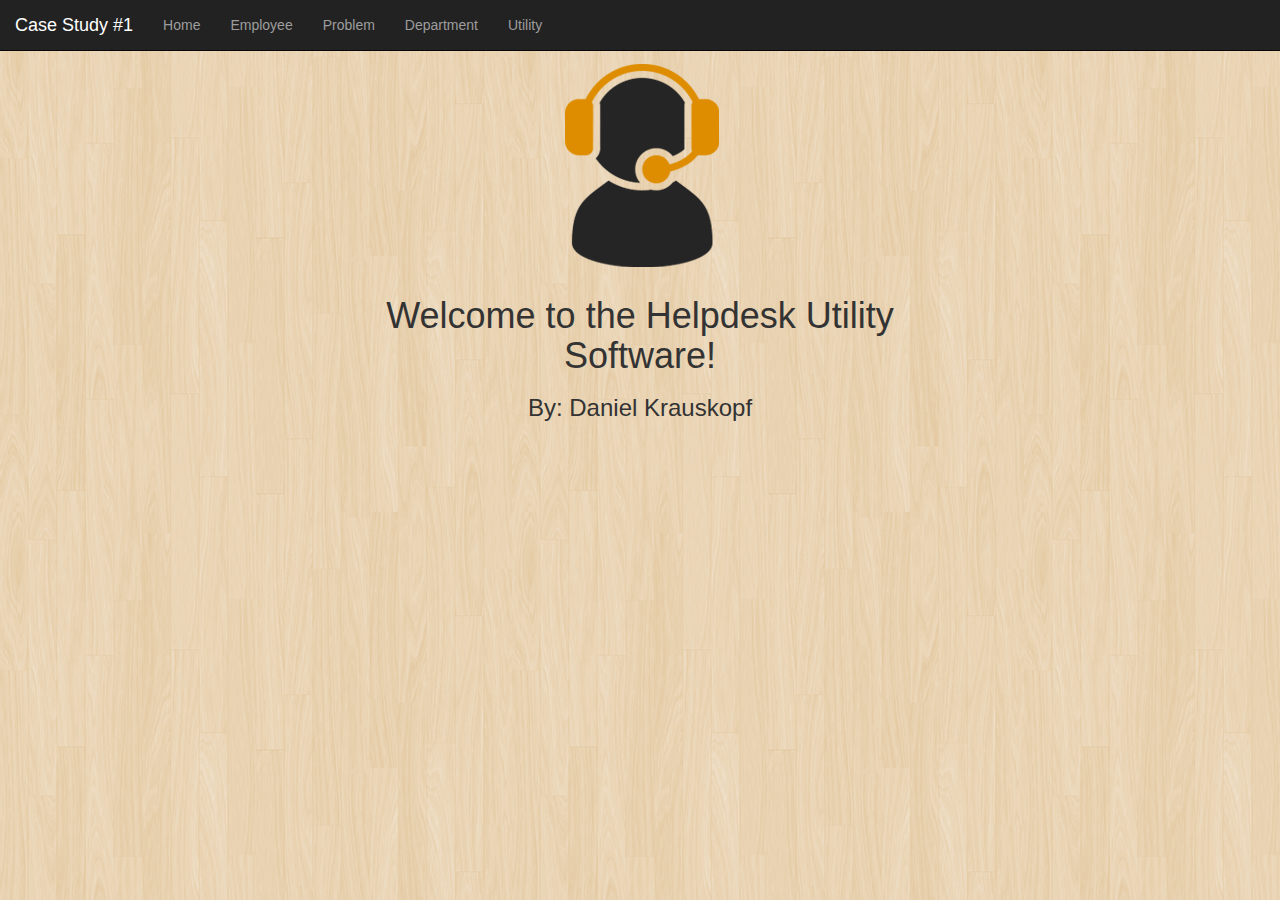
==== HelpdeskWeb/index.html @ ec7ba020 "Finished Case Study 1" ====
﻿<!DOCTYPE html>
<html>
<head>
    <title>Home</title>
	<meta charset="utf-8" />
    <link href="Content/bootstrap.min.css" rel="stylesheet" />
    <link href="Content/main.css" rel="stylesheet" />
</head>
<body>
    <nav id="nav"></nav>
    <section>
        <div id="image"></div>
        <div class="col-sm-3 col-xs-1"></div>
        <div class="col-sm-6 col-xs-10 text-center">
            <h1>Welcome to the Helpdesk Utility Software!</h1>
            <h3>By: Daniel Krauskopf</h3>
        </div>
    </section>
    <script src="Scripts/jquery-1.9.1.min.js"></script>
    <script src="Scripts/bootstrap.min.js"></script>
    <script src="Scripts/include.js"></script>
</body>
</html>
---- HelpdeskWeb/Content/main.css ----
﻿.rowWhite:hover, .rowLightGrey:hover {
    background-color: darkgray;
    color: #FFF;
}

.rowLightGrey {
    background-color: lightgray;
    color: black;
    font-weight: normal;
}

.modal-body div:nth-child(odd) {
    position: relative;
    top: 6px;
    left: 20px;
}

section {
    padding-top: 56px;
}

#EmployePanel {
    margin: auto 0;
}

body {
    background-image: url("Img/retina_wood.png");
}
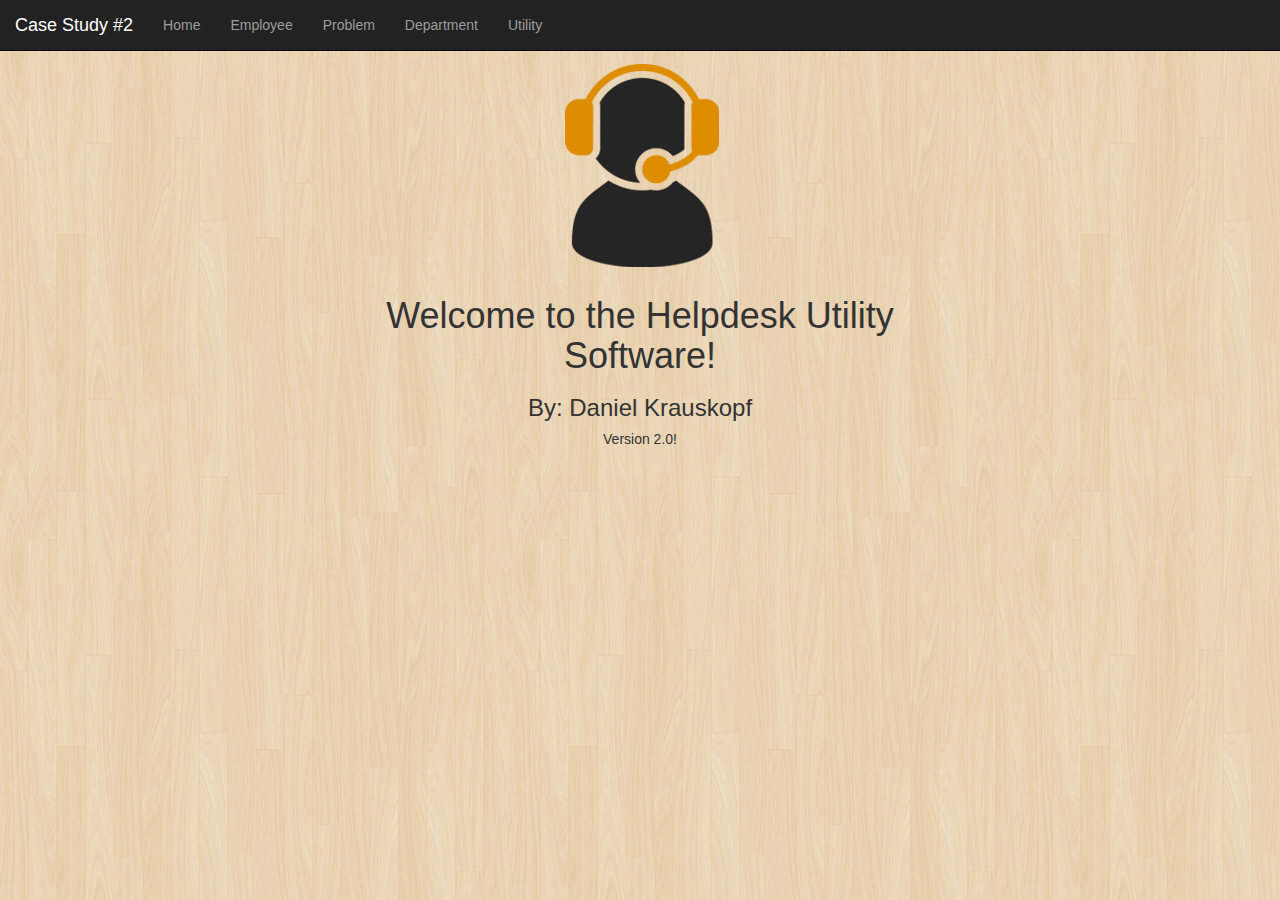
==== commit 40a1d197: "Finished Lab 16" ====
--- a/HelpdeskWeb/index.html
+++ b/HelpdeskWeb/index.html
@@ -14,6 +14,7 @@
         <div class="col-sm-6 col-xs-10 text-center">
             <h1>Welcome to the Helpdesk Utility Software!</h1>
             <h3>By: Daniel Krauskopf</h3>
+            <h5>Version 2.0!</h5>
         </div>
     </section>
     <script src="Scripts/jquery-1.9.1.min.js"></script>
--- a/HelpdeskWeb/Content/main.css
+++ b/HelpdeskWeb/Content/main.css
@@ -25,4 +25,18 @@
 
 body {
     background-image: url("Img/retina_wood.png");
+}
+
+div.error {
+    position: relative;
+    top: 0 !important;
+    left: 0 !important;
+    background-color: #F3E6E6;
+    border: 2px solid #924949;
+    text-align: center;
+}
+
+.btn {
+    background-color: black;
+    color: white;
 }